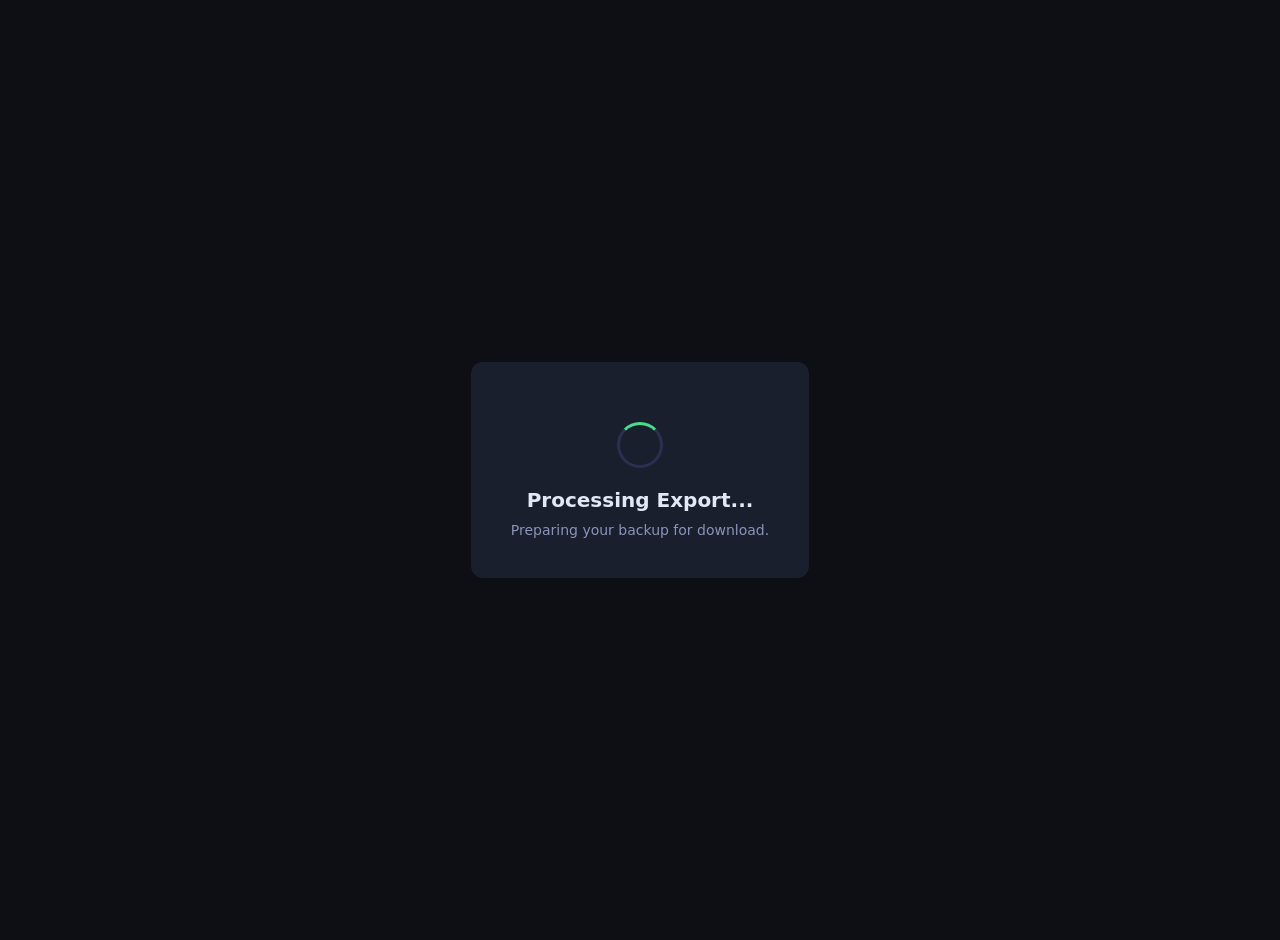
==== export.html @ 62b00e59 "v8.0.1 code clean up and bug fixes - CSP, SRI, HTTPS redirect hardening - XSS sanitization across 23" ====
<!DOCTYPE html>
<html>
<head>
  <meta charset="UTF-8">
  <meta name="viewport" content="width=device-width, initial-scale=1.0">
  <title>ZenFit Export</title>
  <style>
    body {
      background: #0d0f14;
      color: #e2e8f8;
      font-family: 'Segoe UI', system-ui, sans-serif;
      display: flex;
      align-items: center;
      justify-content: center;
      min-height: 100vh;
      margin: 0;
      padding: 20px;
    }
    .container {
      text-align: center;
      background: #1a1f2e;
      padding: 40px;
      border-radius: 12px;
      max-width: 400px;
    }
    h2 {
      margin: 0 0 10px 0;
      font-size: 20px;
    }
    p {
      color: #8a94b8;
      margin: 0;
      font-size: 14px;
    }
    .spinner {
      width: 40px;
      height: 40px;
      border: 3px solid #2a3050;
      border-top: 3px solid #4cdb8a;
      border-radius: 50%;
      animation: spin 0.8s linear infinite;
      margin: 20px auto;
    }
    @keyframes spin {
      to { transform: rotate(360deg); }
    }
  </style>
</head>
<body>
<div class="container">
  <div class="spinner"></div>
  <h2>Processing Export...</h2>
  <p>Preparing your backup for download.</p>
</div>
<script>
try{
  const params =
    new URLSearchParams(window.location.search);
  const data =
    params.get("data");
  if(data){
    const decoded =
      decodeURIComponent(data);
    const blob =
      new Blob(
        [decoded],
        {type:'application/json'}
      );
    const url =
      URL.createObjectURL(blob);
    const a =
      document.createElement("a");
    a.href = url;
    a.download =
      "zenfit_backup.json";
    document.body.querySelector('.container h2').textContent = "Downloading...";
    document.body.querySelector('.container p').textContent = "Your backup file is being downloaded.";
    a.click();
    setTimeout(function(){
      document.body.innerHTML =
        "<div class='container'><h2>✓ Success!</h2><p>Your backup has been downloaded to the Downloads folder. You can close this tab.</p></div>";
    }, 1000);
  }
}catch(err){
  var errMsg = String(err.message).replace(/[&<>"']/g,function(c){return {'&':'&amp;','<':'&lt;','>':'&gt;','"':'&quot;',"'":'&#39;'}[c]||c;});
  document.body.innerHTML =
    "<div class='container'><h2>✗ Export Failed</h2><p>Error: " + errMsg + "</p></div>";
}
</script>
</body>
</html>
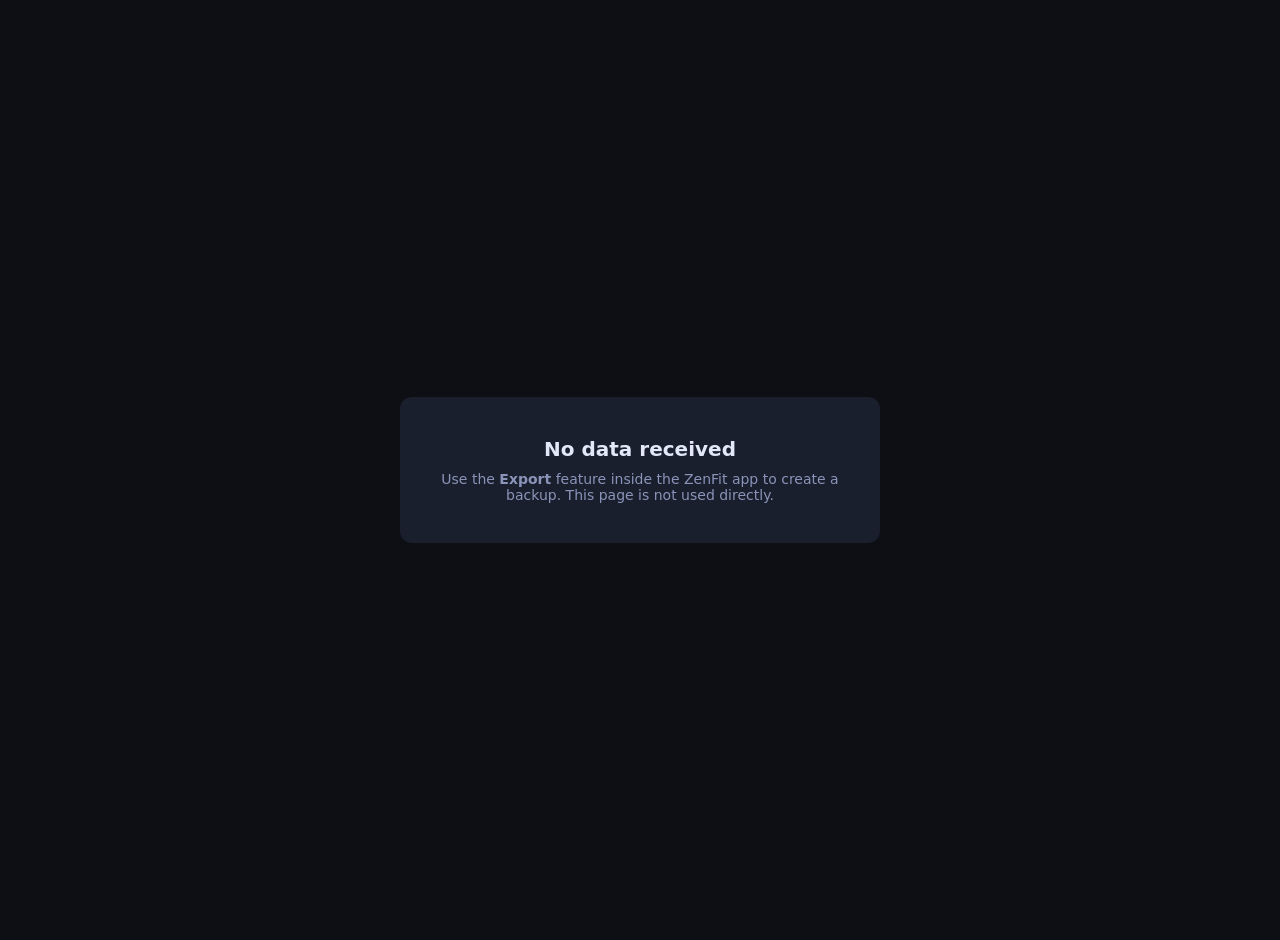
==== commit 4eebda1d: "checkpoint: security audit fixes, tasks tab rework, calculator quantity system, ingredient db extern" ====
--- a/export.html
+++ b/export.html
@@ -53,39 +53,38 @@
   <p>Preparing your backup for download.</p>
 </div>
 <script>
-try{
-  const params =
-    new URLSearchParams(window.location.search);
-  const data =
-    params.get("data");
-  if(data){
-    const decoded =
-      decodeURIComponent(data);
-    const blob =
-      new Blob(
-        [decoded],
-        {type:'application/json'}
-      );
-    const url =
-      URL.createObjectURL(blob);
-    const a =
-      document.createElement("a");
-    a.href = url;
-    a.download =
-      "zenfit_backup.json";
-    document.body.querySelector('.container h2').textContent = "Downloading...";
-    document.body.querySelector('.container p').textContent = "Your backup file is being downloaded.";
-    a.click();
-    setTimeout(function(){
-      document.body.innerHTML =
-        "<div class='container'><h2>✓ Success!</h2><p>Your backup has been downloaded to the Downloads folder. You can close this tab.</p></div>";
-    }, 1000);
+;(function(){
+  var msg = document.querySelector('.container p');
+  var h2 = document.querySelector('.container h2');
+  try{
+    // Try sessionStorage first (set by the app before opening this page)
+    var stored = sessionStorage.getItem('zenfit_export_data');
+    if(stored){
+      sessionStorage.removeItem('zenfit_export_data');
+      try{ JSON.parse(stored); }catch(e){ throw new Error('Invalid JSON data.'); }
+      if(stored.length > 52428800){ throw new Error('Data too large (max 50MB).'); }
+      var blob = new Blob([stored], {type:'application/json'});
+      var url = URL.createObjectURL(blob);
+      var a = document.createElement("a");
+      a.href = url;
+      a.download = "zenfit_backup.json";
+      h2.textContent = "Downloading...";
+      msg.textContent = "Your backup file is being downloaded.";
+      a.click();
+      setTimeout(function(){
+        document.body.innerHTML = "<div class='container'><h2>✓ Success!</h2><p>Backup downloaded. You can close this tab.</p></div>";
+      }, 1000);
+      return;
+    }
+    // No data found — show instructions
+    h2.textContent = "No data received";
+    msg.innerHTML = "Use the <strong>Export</strong> feature inside the ZenFit app to create a backup. This page is not used directly.";
+    document.querySelector('.spinner').style.display = 'none';
+  }catch(err){
+    var safeMsg = String(err && err.message ? err.message : 'Unknown error').replace(/[&<>"']/g,function(c){return {'&':'&amp;','<':'&lt;','>':'&gt;','"':'&quot;',"'":'&#39;'}[c]||c;});
+    document.body.innerHTML = "<div class='container'><h2>✗ Export Failed</h2><p>Error: " + safeMsg + "</p></div>";
   }
-}catch(err){
-  var errMsg = String(err.message).replace(/[&<>"']/g,function(c){return {'&':'&amp;','<':'&lt;','>':'&gt;','"':'&quot;',"'":'&#39;'}[c]||c;});
-  document.body.innerHTML =
-    "<div class='container'><h2>✗ Export Failed</h2><p>Error: " + errMsg + "</p></div>";
-}
+})();
 </script>
 </body>
 </html>
